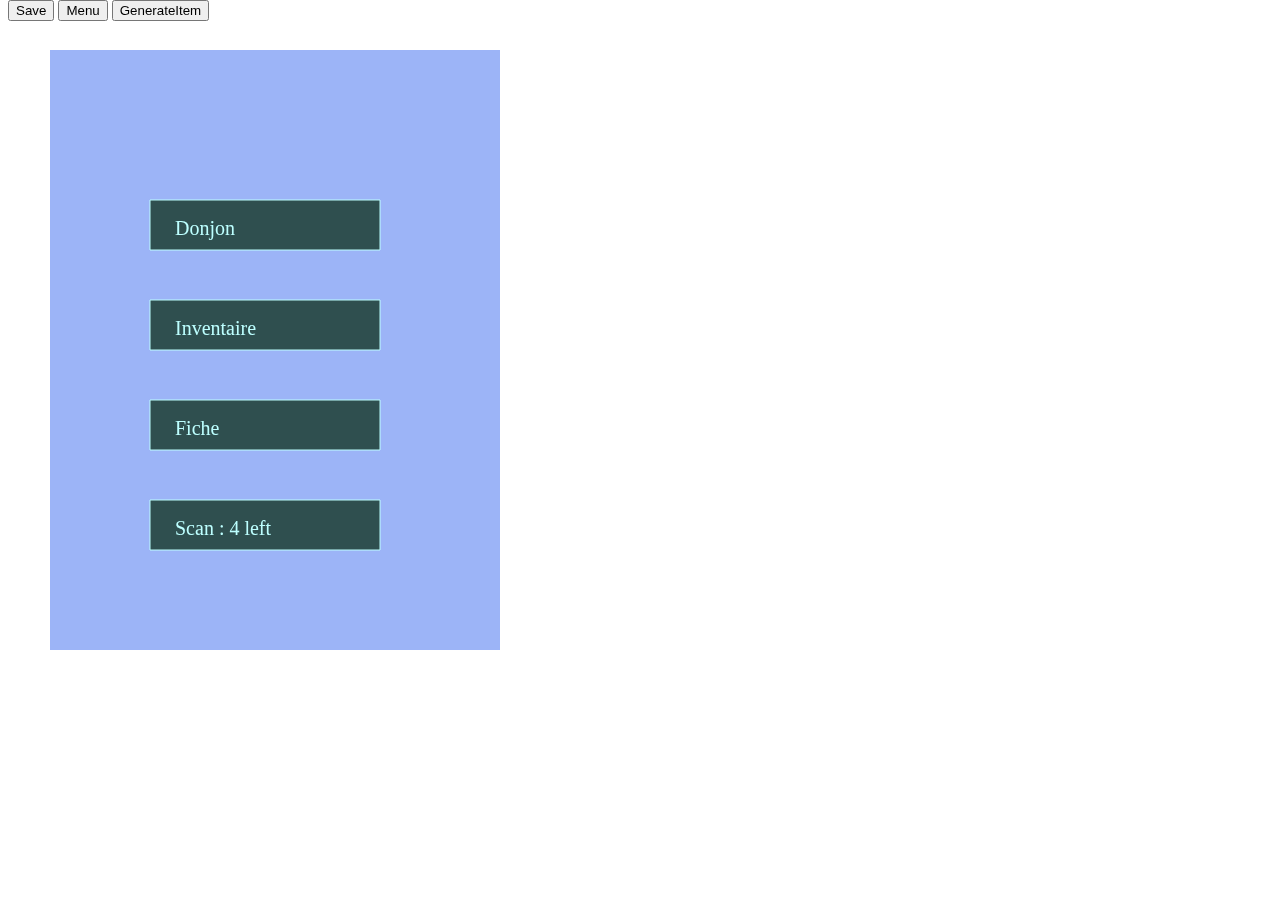
==== index.html @ 63c2d41b "ajout d'un classe curse. Une curse est active 2 sec par défaut" ====
<!DOCTYPE html>
<html>
<head>
    <meta charset="utf-8" />
    <title>BarCode</title>
      <script src="./src/commons/constantes.js"></script>
      <script src="./src/commons/config.js"></script>
      <script type="text/javascript" src="assets/tiles/tiles.js"></script>
      <script type="text/javascript" src="assets/maps/map1.js"></script>
      <script type="text/javascript" src="assets/items/items.js"></script>
      <script type="text/javascript" src="assets/tileset/animations.js"></script>
      <script type="text/javascript" src="assets/items/itemsimg.js"></script>
      <script type="text/javascript" src="assets/items/itemsinfo.js"></script>
      <script type="text/javascript" src="assets/decor.js"></script>
      <script type="text/javascript" src="assets/tileset/tilesets.js"></script>
      <link rel="stylesheet" type="text/css" href="main.css"/>
</head>
<body>
  <canvas id="layerTile" height="0" width="0" style="z-index: 15"></canvas>
  <canvas id="layerCreature" height="0" width="0" style="z-index: 35"></canvas>
  <canvas id="layerAnimation" height="0" width="0" style="z-index: 45"></canvas>
  <canvas id="layerMouse" height="0" width="0" style="z-index: 50"></canvas>
  <div id="itemdescription" style="border-style:solid;border-width:2px;display:None;position:absolute; top:150px;left:100px;width:200px;height:200px;background-color:#8b7e66;z-index:99">
  </div>

  <div id="scan" style="display:None">
    <div id="interactive" class="viewport" ></div>
    <button id="buttonScan">Scan</button>
    <input type="text" id="Found" value=""/>
  </div>
  <div id="mainbutton" style="position:absolute; top: 0; left : 100; z-index: 99">
    <button id="btnSave">Save</button>
    <button id="btnMenu">Menu</button>
    <button id="btnGenerate">GenerateItem</button>
  </div>
  <div id="death" style="position:absolute; top:100px; left:100px; z-index : 99; width:500px;height:500px;background-color: #9cb4f7;display:None">
    <h1 align="center">CodeBar Wars</h1>
    <div style="position:absolute; top:150px; left:150px; z-index : 99">
      <h1 align="center">Vous etes mort!</h1>
    </div>
    <button id="btnBackToMenu" class="myButton" style="position:absolute; top:290px; left:150px; z-index : 99">Retour au menu</button>
  </div>

  <div id="enddonjon" style="position:absolute; top:100px; left:100px; z-index : 99; width:500px;height:500px;background-color: #9cb4f7;display:None">
    <h1 align="center">CodeBar Wars</h1>
    <div style="position:absolute; top:150px; left:150px; z-index : 99">
      <h1 align="center">Donjon termin&eacute;!</h1>
      <h1 align="center">Vous gagnez le droit de scanner un nouveau code</h1>
    </div>
    <button id="btnBackToMenu2" class="myButton" style="position:absolute; top:290px; left:150px; z-index : 99">Retour au menu</button>
  </div>

  <script src="./src/commons/commons.js"></script>
  
  <script src="./src/commons/canvas.js"></script>
  <script src="./src/game/animation.js"></script>
  <script src="./src/game/floatingtext.js"></script>
  <script src="./src/game/quagga.js"></script>
  <script src="./src/scancode/readcodebar.js"></script>
  <script src="./src/game/apath.js"></script>
  <script src="./src/scancode/showitemgenerated.js"></script>
  <script src="./src/scancode/itemgenerator.js"></script>
  <script src="./src/game/item.js"></script>
  <script src="./src/game/behavior/attack.js"></script>
  <script src="./src/game/character.js"></script>
  <script src="./assets/sprites/mobs.js"></script>
  <script src="./src/game/monster.js"></script>
  <script src="./src/game/tile.js"></script>
  <script src="./src/game/decor.js"></script>
  <script src="./src/game/curse.js"></script>
  <script src="./src/game/ticket.js"></script>
  <script src="./src/game/level.js"></script>
  <script src="./src/level/room.js"></script>
  <script src="./src/game/ui.js"></script>
  <script src="./src/level/generator.js"></script>
  <script src="./src/game/tileset.js"></script>
  <script src="./src/game/gamedonjon.js"></script>
  <script src="./src/inventory/contextualitem.js"></script>
  <script src="./src/inventory/renderitem.js"></script>
  <script src="./src/inventory/inventory.js"></script>
  <script src="./src/game/ficheperso.js"></script>
  <script src="./src/game/mainmenu.js"></script>
  <script src="./src/game/game.js"></script>
  
</body>
</html>
---- main.css ----
.myButton {
	-moz-box-shadow:inset 0px 0px 6px 2px #9fb4f2;
	-webkit-box-shadow:inset 0px 0px 6px 2px #9fb4f2;
	box-shadow:inset 0px 0px 6px 2px #9fb4f2;
	background:-webkit-gradient(linear, left top, left bottom, color-stop(0.05, #7892c2), color-stop(1, #476e9e));
	background:-moz-linear-gradient(top, #7892c2 5%, #476e9e 100%);
	background:-webkit-linear-gradient(top, #7892c2 5%, #476e9e 100%);
	background:-o-linear-gradient(top, #7892c2 5%, #476e9e 100%);
	background:-ms-linear-gradient(top, #7892c2 5%, #476e9e 100%);
	background:linear-gradient(to bottom, #7892c2 5%, #476e9e 100%);
	filter:progid:DXImageTransform.Microsoft.gradient(startColorstr='#7892c2', endColorstr='#476e9e',GradientType=0);
	background-color:#7892c2;
	-moz-border-radius:22px;
	-webkit-border-radius:22px;
	border-radius:22px;
	border:3px solid #4e6096;
	display:inline-block;
	cursor:pointer;
	color:#ffffff;
	font-family:Arial;
	font-size:19px;
  width:80px;
	height : 40px;
	width : 200px;
	text-decoration:none;
	text-shadow:0px 0px 0px #283966;
  text-align:center;
}

.myButton:disabled{
	background:-webkit-gradient(linear, left top, left bottom, color-stop(0.05, #cd4f39), color-stop(1, #7892c2));
	background:-moz-linear-gradient(top, #cd4f39 5%, #7892c2 100%);
	background:-webkit-linear-gradient(top, #cd4f39 5%, #7892c2 100%);
	background:-o-linear-gradient(top, #cd4f39 5%, #7892c2 100%);
	background:-ms-linear-gradient(top, #cd4f39 5%, #7892c2 100%);
	background:linear-gradient(to bottom, #cd4f39 5%, #7892c2 100%);
	filter:progid:DXImageTransform.Microsoft.gradient(startColorstr='#cd4f39', endColorstr='#7892c2',GradientType=0);
	background-color:#cd4f39;
}

.myButton:disabled:hover{
	background:-webkit-gradient(linear, left top, left bottom, color-stop(0.05, #cd4f39), color-stop(1, #7892c2));
	background:-moz-linear-gradient(top, #cd4f39 5%, #7892c2 100%);
	background:-webkit-linear-gradient(top, #cd4f39 5%, #7892c2 100%);
	background:-o-linear-gradient(top, #cd4f39 5%, #7892c2 100%);
	background:-ms-linear-gradient(top, #cd4f39 5%, #7892c2 100%);
	background:linear-gradient(to bottom, #cd4f39 5%, #7892c2 100%);
	filter:progid:DXImageTransform.Microsoft.gradient(startColorstr='#cd4f39', endColorstr='#7892c2',GradientType=0);
	background-color:#cd4f39;
}

.myButton:hover {
	background:-webkit-gradient(linear, left top, left bottom, color-stop(0.05, #476e9e), color-stop(1, #7892c2));
	background:-moz-linear-gradient(top, #476e9e 5%, #7892c2 100%);
	background:-webkit-linear-gradient(top, #476e9e 5%, #7892c2 100%);
	background:-o-linear-gradient(top, #476e9e 5%, #7892c2 100%);
	background:-ms-linear-gradient(top, #476e9e 5%, #7892c2 100%);
	background:linear-gradient(to bottom, #476e9e 5%, #7892c2 100%);
	filter:progid:DXImageTransform.Microsoft.gradient(startColorstr='#476e9e', endColorstr='#7892c2',GradientType=0);
	background-color:#476e9e;
}

.myButton:active {
	position:relative;
	top:1px;
}

#interactive.viewport {
  width: 640px;
  height: 480px;
}

/* line 6, ../sass/_viewport.scss */
#interactive.viewport canvas, video {
  float: left;
  width: 640px;
  height: 480px;
}
/* line 10, ../sass/_viewport.scss */
#interactive.viewport canvas.drawingBuffer, video.drawingBuffer {
  margin-left: -640px;
}
canvas {
  position: absolute;
  top : 0;
  left : 0;
}
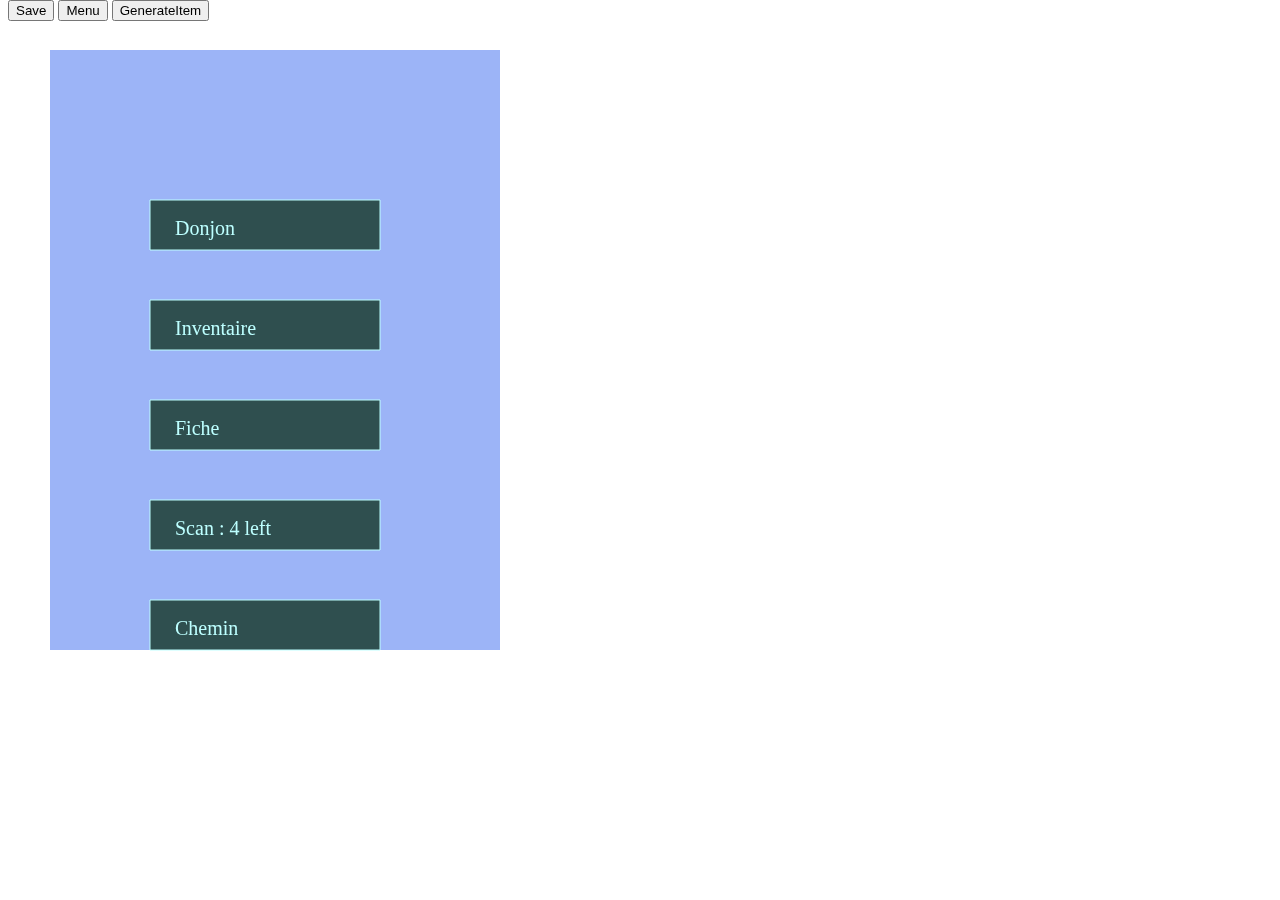
==== commit 6e0fc3fc: "affichage menu pour visualiser la liste des donjons" ====
--- a/index.html
+++ b/index.html
@@ -14,6 +14,7 @@
       <script type="text/javascript" src="assets/decor.js"></script>
       <script type="text/javascript" src="assets/tileset/tilesets.js"></script>
       <link rel="stylesheet" type="text/css" href="main.css"/>
+      <link rel="shortcut icon" type="image/x-icon" href="favicon.ico">
 </head>
 <body>
   <canvas id="layerTile" height="0" width="0" style="z-index: 15"></canvas>
@@ -55,7 +56,7 @@
   <script src="./src/commons/canvas.js"></script>
   <script src="./src/game/animation.js"></script>
   <script src="./src/game/floatingtext.js"></script>
-  <script src="./src/game/quagga.js"></script>
+  <script src="./src/tools/quagga.js"></script>
   <script src="./src/scancode/readcodebar.js"></script>
   <script src="./src/game/apath.js"></script>
   <script src="./src/scancode/showitemgenerated.js"></script>
@@ -71,15 +72,16 @@
   <script src="./src/game/ticket.js"></script>
   <script src="./src/game/level.js"></script>
   <script src="./src/level/room.js"></script>
-  <script src="./src/game/ui.js"></script>
+  <script src="./src/ui/uidonjon.js"></script>
+  <script src="./src/ui/chemindonjons.js"></script>
   <script src="./src/level/generator.js"></script>
   <script src="./src/game/tileset.js"></script>
   <script src="./src/game/gamedonjon.js"></script>
   <script src="./src/inventory/contextualitem.js"></script>
   <script src="./src/inventory/renderitem.js"></script>
   <script src="./src/inventory/inventory.js"></script>
-  <script src="./src/game/ficheperso.js"></script>
-  <script src="./src/game/mainmenu.js"></script>
+  <script src="./src/ui/ficheperso.js"></script>
+  <script src="./src/ui/mainmenu.js"></script>
   <script src="./src/game/game.js"></script>
   
 </body>
